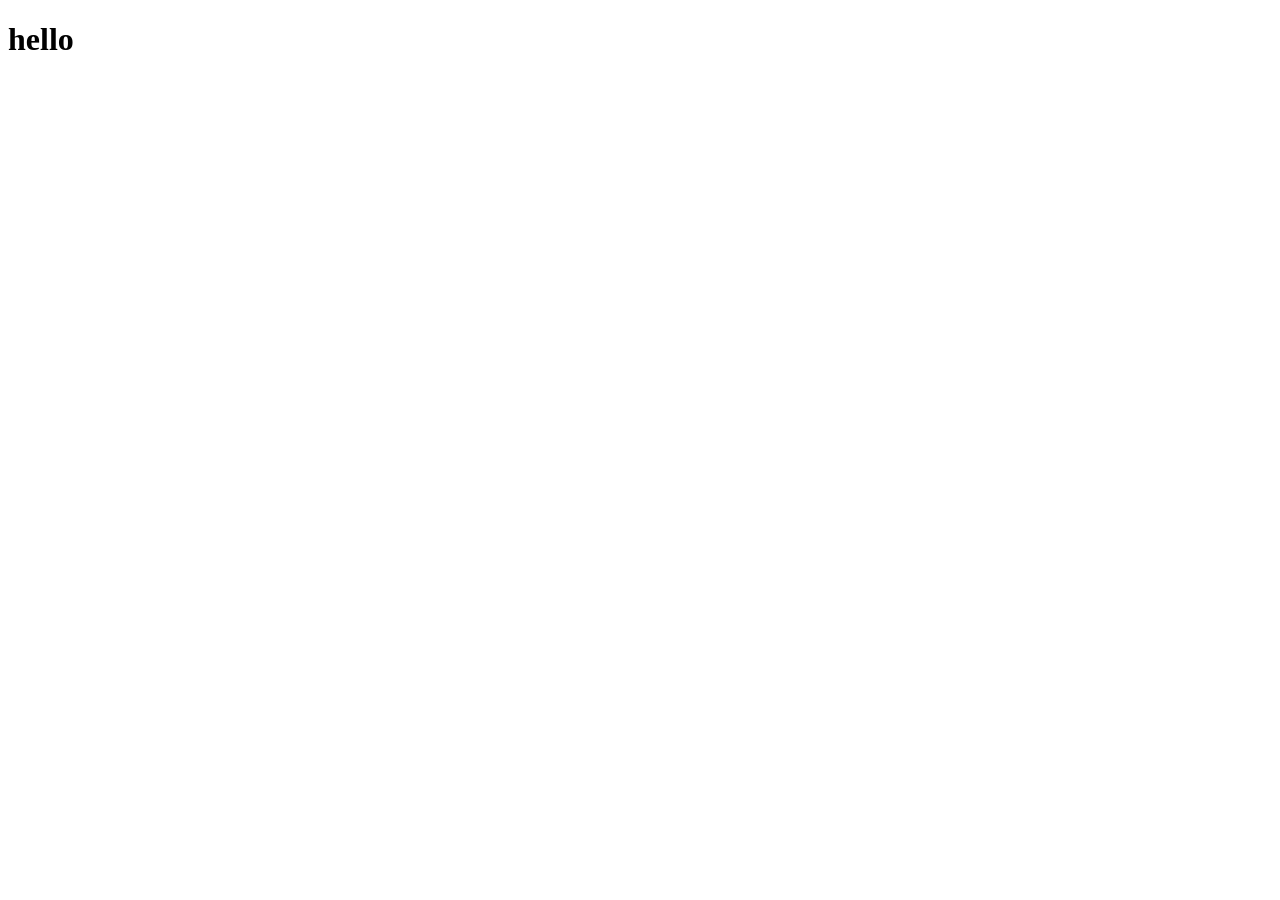
==== lecture_5/hello.html @ f92093b4 "javascript" ====
<!DOCTYPE html>
<html lang="en">
    <head>
        <title>Hello</title>
    </head>
    <script>
    alert("hello, world")
    </script>
    <body>
        <h1>
            hello
        </h1>
    </body>
</html>
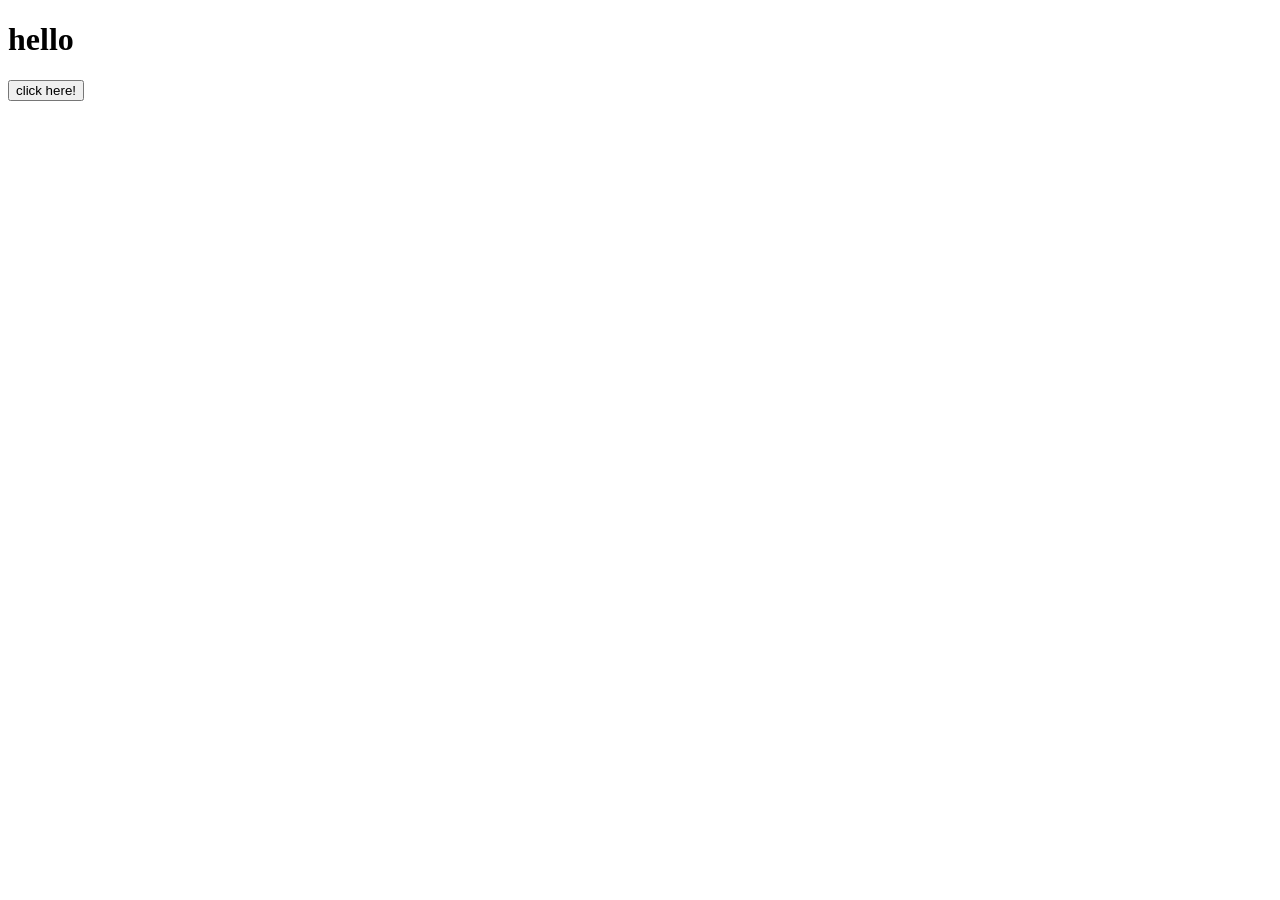
==== commit 36ebf71d: "clean up-1" ====
--- a/lecture_5/hello.html
+++ b/lecture_5/hello.html
@@ -4,11 +4,15 @@
         <title>Hello</title>
     </head>
     <script>
-    alert("hello, world")
+    function hello(){
+        alert("hello, world!");
+    }
+    event
     </script>
     <body>
         <h1>
             hello
         </h1>
+        <button onclick="hello()">click here!</button>
     </body>
 </html>
